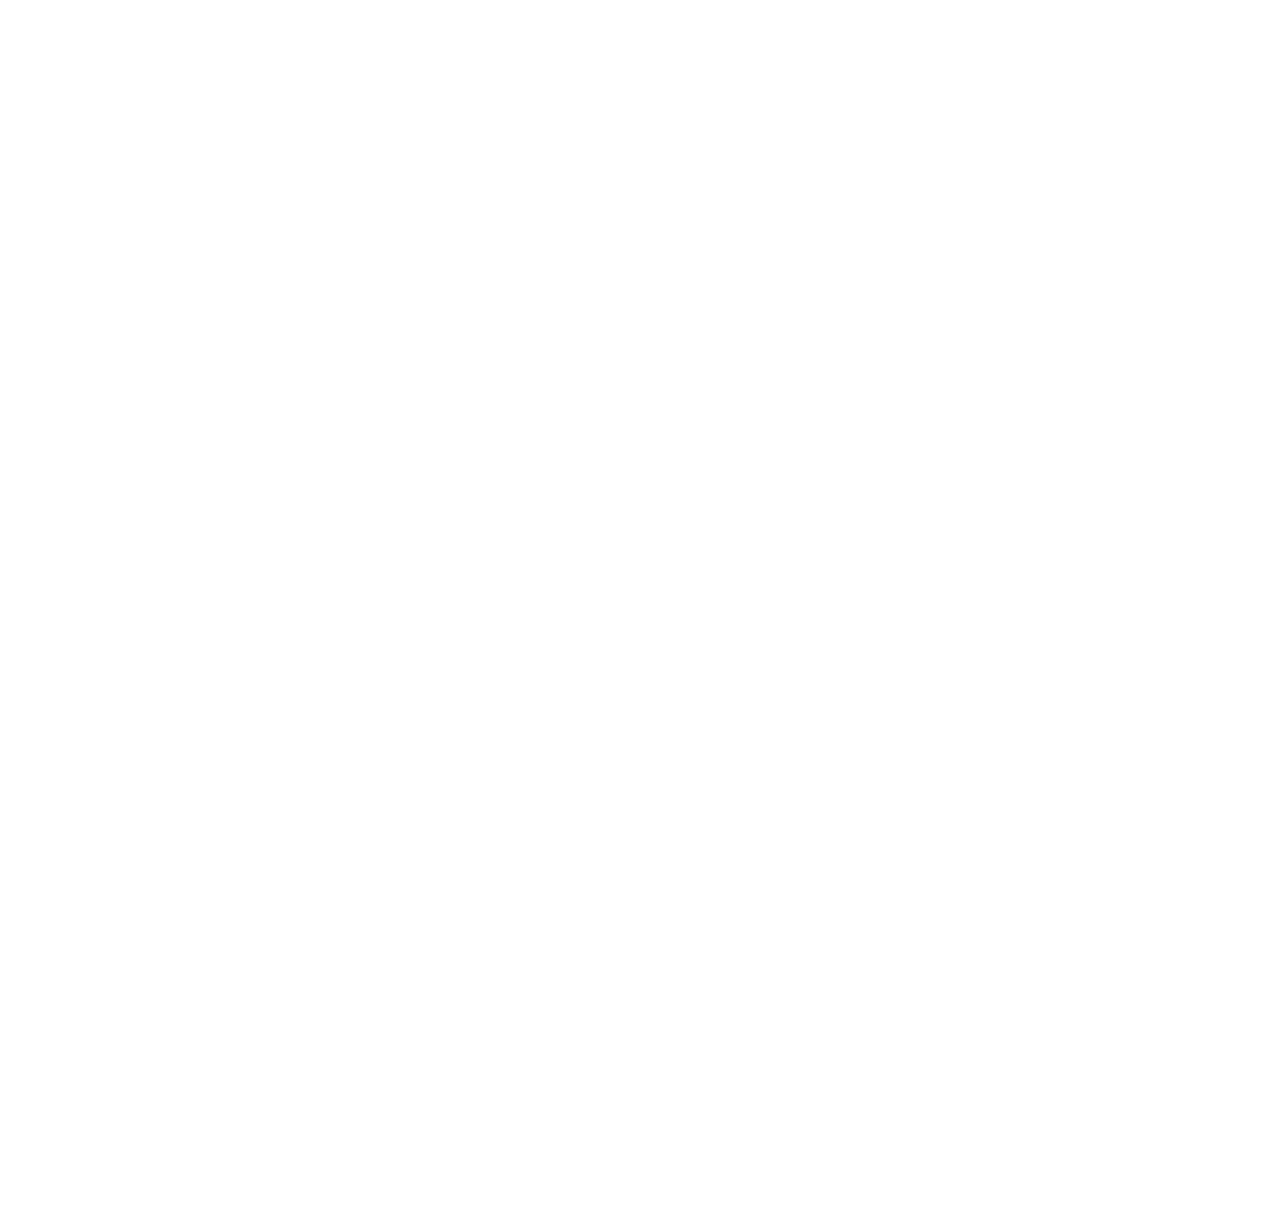
==== assessments.html @ 56f6b0c9 "add static assets, update .gitignore" ====
<!DOCTYPE html>
<html lang="en" class="no-js">
<!-- HEAD -->
<head>
<meta charset="utf-8"/>
<meta http-equiv="X-UA-Compatible" content="IE=edge">
<title>XTRAC | Career Center</title>
<meta name="keywords" content=" " />
<meta name="description" content=" ">
<meta name="author" content=" ">

<!-- Mobile Metas -->
<meta name="viewport" content="width=device-width, minimum-scale=1.0, maximum-scale=1.0, user-scalable=no">

<!-- BEGIN GLOBAL MANDATORY STYLES -->
<link href='https://fonts.googleapis.com/css?family=Roboto:100,400,700,500,300,300italic' rel='stylesheet' type='text/css'>
<link href='https://fonts.googleapis.com/css?family=Droid+Serif:400,400italic,700,700italic' rel='stylesheet' type='text/css'>
<link href="assets/plugins/bootstrap/css/bootstrap.min.css" rel="stylesheet" type="text/css"/>
<link href="assets/plugins/font-awesome/css/font-awesome.min.css" rel="stylesheet" type="text/css"/>
<link href="assets/plugins/et-line/et-line.css" rel="stylesheet" type="text/css"/>
<link href="assets/plugins/themify/themify.css" rel="stylesheet" type="text/css"/>
<!-- END GLOBAL MANDATORY STYLES -->

<!-- BEGIN THEME PLUGINS STYLE -->
<link href="assets/plugins/scrollbar/jquery.mCustomScrollbar.css" rel="stylesheet" type="text/css"/>
<link href="assets/plugins/magnific-popup/magnific-popup.css" rel="stylesheet" type="text/css"/>
<!-- END THEME PLUGINS STYLE -->

<!-- BEGIN THEME STYLES -->
<link href="assets/css/global.css" rel="stylesheet" type="text/css"/>
<!-- END THEME STYLES -->

<!-- THEME -->
<link href="assets/css/theme/dark.css" rel="stylesheet" type="text/css"/>
<link href="assets/css/theme/base.css" rel="stylesheet" type="text/css" id="style-color"/>
<!-- END THEME -->

<!-- BEGIN JQUERY -->
<script type="text/javascript" src="assets/plugins/jquery.min.js"></script>
<!-- END JQUERY -->

<!-- FAVICON -->
<link rel="shortcut icon" href="favicon.ico"/>
<!-- END FAVICON -->
</head>
<!-- END HEAD -->
<!-- BEGIN BODY -->
<body>

<!-- WRAPPER -->
<div class="wrapper animsition">
    <!--========== HEADER TRANSPARENT ==========-->
    <header class="header-transparent header-transparent-bb navbar-fixed-top header-sticky">
        <!-- Navbar -->
        <nav class="navbar mega-menu" role="navigation">
            <div class="container">
            
                <!-- Brand and toggle get grouped for better mobile display -->
                <div class="menu-container">
                    <button type="button" class="navbar-toggle" data-toggle="collapse" data-target=".nav-collapse">
                        <span class="sr-only">Toggle navigation</span>
                        <span class="toggle-icon"></span>
                    </button>

                    <!-- Navbar Actions -->
                    <div class="navbar-actions">
                    
                        <!-- Login Button -->
                        <ul class="nav navbar-nav">
	                        <!-- Login -->
	                        <li class="nav-item nav-item-bg form-modal-nav radius-50">
	                            <a class="nav-item-child form-modal-login radius-50" href="login.html">Login</a>
	                        </li>
	                        <!-- End Login -->
                        </ul>
                        <!-- End Login Button -->
                        
                        <!-- Search Fullscreen
                        <div class="navbar-actions-shrink search-fullscreen search-fullscreen-trigger-white">
                            <div class="search-fullscreen-trigger">
                                <i class="search-fullscreen-trigger-icon ti-search"></i>
                            </div>
                            <div class="search-fullscreen-overlay">
                                <div class="search-fullscreen-overlay-content">
                                    <div class="search-fullscreen-input-group">
                                        <input type="text" class="form-control search-fullscreen-input" placeholder="Search for ...">
                                        <button class="search-fullscreen-search" type="button"><i class="search-fullscreen-search-icon fa fa-search"></i></button>
                                    </div>
                                </div>
                            </div>
                            <div class="search-fullscreen-bg-overlay">
                                <div class="search-fullscreen-close">&times;</div>
                            </div>
                        </div>
                        End Search Fullscreen -->

                        <!-- Sidebar -->
                        <a class="navbar-actions-shrink sidebar-trigger sidebar-trigger-style-white" href="javascript:void(0);">
                            <span class="sidebar-trigger-icon"></span>
                        </a>
                        <!-- End Sidebar -->
                    </div>
                    <!-- End Navbar Actions -->

                    <!-- Logo -->
                    <div class="navbar-logo">
                        <a class="navbar-logo-wrap" href="index.html">
                            <img class="navbar-logo-img navbar-logo-img-white" src="assets/img/logo-default-white.png" alt="Ark">
                            <img class="navbar-logo-img navbar-logo-img-dark" src="assets/img/logo-default.png" alt="Ark">
                        </a>
                    </div>
                    <!-- End Logo -->
                </div>

                <!-- Collect the nav links, forms, and other content for toggling -->
                <div class="collapse navbar-collapse nav-collapse">
                    <div class="menu-container">
                        <ul class="nav navbar-nav">
                            <!-- Home -->
                            <li class="nav-item">
                                <a class="nav-item-child radius-3" href="index.html">
                                    Home
                                </a>
                            </li>
                            <!-- End Home -->

                            <!-- Assessments -->
                            <li class="nav-item dropdown mega-menu-fullwidth">
                                <a class="nav-item-child dropdown-toggle radius-3 active" href="assessments.html">
                                    Assessments
                                </a>
                                <ul class="dropdown-menu">
                                    <li class="mega-menu-content">
                                        <div class="row">
                                            <div class="col-md-3">
                                                <!-- About Pages -->
                                                <ul class="list-unstyled mega-menu-list">
                                                    <li><span class="mega-menu-title">Java Script</span></li>
                                                    <li class="mega-menu-item"><a class="mega-menu-child" href="#">Assessment # 1</a></li>
                                                    <li class="mega-menu-item"><a class="mega-menu-child" href="#">Assessment # 2</a></li>
                                                    <li class="mega-menu-item"><a class="mega-menu-child" href="#">Assessment # 3</a></li>
                                                </ul>
                                                <!-- End About Pages -->
                                            </div>
                                            <div class="col-md-3">
                                                <!-- Business Pages -->
                                                <ul class="list-unstyled mega-menu-list">
                                                    <li><span class="mega-menu-title">Angular</span></li>
                                                    <li class="mega-menu-item"><a class="mega-menu-child" href="#">Assessment # 1</a></li>
                                                    <li class="mega-menu-item"><a class="mega-menu-child" href="#">Assessment # 2</a></li>
                                                    <li class="mega-menu-item"><a class="mega-menu-child" href="#">Assessment # 3</a></li>
                                                </ul>
                                                <!-- End Business Pages -->
                                            </div>
                                            <div class="col-md-3">
                                                <!-- Utility Pages -->
                                                <ul class="list-unstyled mega-menu-list">
                                                    <li><span class="mega-menu-title">HTML5 / CSS3</span></li>
                                                    <li class="mega-menu-item"><a class="mega-menu-child" href="#">Assessment # 1</a></li>
                                                    <li class="mega-menu-item"><a class="mega-menu-child" href="#">Assessment # 2</a></li>
                                                    <li class="mega-menu-item"><a class="mega-menu-child" href="#">Assessment # 3</a></li>
                                                </ul>
                                                <!-- End Utility Pages -->
                                            </div>
                                            <div class="col-md-3">
                                                <!-- Login Pages -->
                                                <ul class="list-unstyled mega-menu-list">
                                                    <li><span class="mega-menu-title">Git HUB</span></li>
                                                    <li class="mega-menu-item"><a class="mega-menu-child" href="#">Assessment # 1</a></li>
                                                    <li class="mega-menu-item"><a class="mega-menu-child" href="#">Assessment # 2</a></li>
                                                    <li class="mega-menu-item"><a class="mega-menu-child" href="#">Assessment # 3</a></li>
                                                </ul>
                                                <!-- End Login Pages -->
                                            </div>
                                        </div>
                                    </li>
                                </ul>
                            </li>
                            <!-- End Assessments -->
                            
                            <li class="nav-item">
                                <a class="nav-item-child radius-3" href="profile.html">
                                    Build Your Profile
                                </a>
                            </li>
                        </ul>
                    </div>
                </div>
                <!-- End Navbar Collapse -->
            </div>
            <!--// End Container-->
        </nav>
        <!-- Navbar -->
    </header>
    <!--========== END HEADER TRANSPARENT ==========-->

    <!--========== SIDEBAR ==========-->
    <div class="sidebar-nav scrollbar">
        <a class="sidebar-trigger sidebar-nav-trigger" href="javascript:void(0);">
            <span class="sidebar-trigger-icon"></span>
        </a>
        <div class="sidebar-nav-content">
            <h3 class="sidebar-nav-title">Get In Touch</h3>
            <p class="sidebar-nav-about-text"><span class="fweight-400">Address:</span> 49 North 400 West, Salt Lake City, UT</p>
            <p class="sidebar-nav-about-text"><span class="fweight-400">Phone:</span> (801) 537-4775</p>
            <p class="sidebar-nav-about-text margin-b-40"><span class="fweight-400">Email:</span> <a class="sidebar-nav-about-link" href="mailto:nathan.muirbrook@fmr.com">nathan.muirbrook@fmr.com</a></p>
            <input type="text" class="form-control sidebar-nav-comment-input margin-b-10 radius-3" placeholder="Your Name">
            <input type="email" class="form-control sidebar-nav-comment-input margin-b-10 radius-3" placeholder="Your e-Mail">
            <textarea class="form-control sidebar-nav-comment-input margin-b-30 radius-3" rows="3" placeholder="Your message"></textarea>
            <button type="button" class="btn-white-brd btn-base-sm radius-3">Submit</button>
        </div>
    </div>
    <!--========== END SIDEBAR ==========-->

    <!--========== BREADCRUMBS V5 ==========-->
    <section class="breadcrumbs-v5 breadcrumbs-v5-bg-img-v3 bg-position-fixed">
        <div class="container">
            <span class="breadcrumbs-v5-title">XTRAC Assessments</span>
        </div>
    </section>
    <!--========== END BREADCRUMBS V5 ==========-->

    <!--========== PAGE CONTENT ==========-->
    <!-- Services v4 -->
    <div class="banner-img-v6">
        <div class="content-md container">
            <!-- Heading v1 -->
            <div class="heading-v1 heading-v1-white text-center margin-b-80">
                <h2 class="heading-v1-title">Available Assessments</h2>
                <p class="heading-v1-text">Please click on the Assessment you've been assigned to complete.</p>
            </div>
            <!-- End Heading v1 -->

            <div class="row space-row-5 margin-b-10">
                <div class="col-md-4 md-margin-b-10">
                    <!-- Services v4 -->
                    <div class="services-v4 services-v4-equal-height wow zoomIn" data-wow-duration=".2" data-wow-delay=".1s">
                        <div class="center-content-hor-wrap-sm services-v4-body">
                            <div class="center-content-hor-align-sm services-v4-media">
                                <img class="services-v4-icon" src="assets/img/icons/javascript2.png" alt="">
                            </div>
                            <div class="center-content-hor-align-sm services-v4-content">
                                <h3 class="services-v4-title">JavaScript</h3>
                                <p class="services-v4-text md-margin-b-20">Lorem ipsum dolor sit amet, consectetur adipisicing elit, sed.</p>
                                <span class="services-v4-learn">More about JavaScript</span>
                            </div>
                        </div>
                        <a class="services-v4-link" href="#"></a>
                    </div>
                    <!-- End Services v4 -->
                </div>
                <div class="col-md-4 md-margin-b-10">
                    <!-- Services v4 -->
                    <div class="services-v4 services-v4-equal-height wow zoomIn" data-wow-duration=".2" data-wow-delay=".1s">
                        <div class="center-content-hor-wrap-sm services-v4-body">
                            <div class="center-content-hor-align-sm services-v4-media">
                                <img class="services-v4-icon" src="assets/img/icons/angular2.png" alt="">
                            </div>
                            <div class="center-content-hor-align-sm services-v4-content">
                                <h3 class="services-v4-title">Angular</h3>
                                <p class="services-v4-text md-margin-b-20">Lorem ipsum dolor sit amet, consectetur adipisicing elit, sed.</p>
                                <span class="services-v4-learn">More about Angular</span>
                            </div>
                        </div>
                        <a class="services-v4-link" href="#"></a>
                    </div>
                    <!-- End Services v4 -->
                </div>
                <div class="col-md-4">
                    <!-- Services v4 -->
                    <div class="services-v4 services-v4-equal-height wow zoomIn" data-wow-duration=".2" data-wow-delay=".1s">
                        <div class="center-content-hor-wrap-sm services-v4-body">
                            <div class="center-content-hor-align-sm services-v4-media">
                                <img class="services-v4-icon" src="assets/img/icons/CSS32.png" alt="">
                            </div>
                            <div class="center-content-hor-align-sm services-v4-content">
                                <h3 class="services-v4-title">CSS3</h3>
                                <p class="services-v4-text md-margin-b-20">Lorem ipsum dolor sit amet, consectetur adipisicing elit, sed.</p>
                                <span class="services-v4-learn">More about CSS3</span>
                            </div>
                        </div>
                        <a class="services-v4-link" href="#"></a>
                    </div>
                    <!-- End Services v4 -->
                </div>
            </div>
            <!--// end row -->

            <div class="row space-row-5 margin-b-10">
                <div class="col-md-4 md-margin-b-10">
                    <!-- Services v4 -->
                    <div class="services-v4 services-v4-equal-height wow zoomIn" data-wow-duration=".2" data-wow-delay=".1s">
                        <div class="center-content-hor-wrap-sm services-v4-body">
                            <div class="center-content-hor-align-sm services-v4-media">
                                <img class="services-v4-icon" src="assets/img/icons/github2.png" alt="">
                            </div>
                            <div class="center-content-hor-align-sm services-v4-content">
                                <h3 class="services-v4-title">Git HUB</h3>
                                <p class="services-v4-text md-margin-b-20">Lorem ipsum dolor sit amet, consectetur adipisicing elit, sed.</p>
                                <span class="services-v4-learn">More about Git HUB</span>
                            </div>
                        </div>
                        <a class="services-v4-link" href="#"></a>
                    </div>
                    <!-- End Services v4 -->
                </div>
                <div class="col-md-4 md-margin-b-10">
                    <!-- Services v4 -->
                    <div class="services-v4 services-v4-equal-height wow zoomIn" data-wow-duration=".2" data-wow-delay=".1s">
                        <div class="center-content-hor-wrap-sm services-v4-body">
                            <div class="center-content-hor-align-sm services-v4-media">
                                <img class="services-v4-icon" src="assets/img/icons/api2.png" alt="">
                            </div>
                            <div class="center-content-hor-align-sm services-v4-content">
                                <h3 class="services-v4-title">API Development</h3>
                                <p class="services-v4-text md-margin-b-20">Lorem ipsum dolor sit amet, consectetur adipisicing elit, sed.</p>
                                <span class="services-v4-learn">More about API Development</span>
                            </div>
                        </div>
                        <a class="services-v4-link" href="#"></a>
                    </div>
                    <!-- End Services v4 -->
                </div>
                <div class="col-md-4">
                    <!-- Services v4 -->
                    <div class="services-v4 services-v4-equal-height wow zoomIn" data-wow-duration=".2" data-wow-delay=".1s">
                        <div class="center-content-hor-wrap-sm services-v4-body">
                            <div class="center-content-hor-align-sm services-v4-media">
                                <img class="services-v4-icon" src="assets/img/icons/services2.png" alt="">
                            </div>
                            <div class="center-content-hor-align-sm services-v4-content">
                                <h3 class="services-v4-title">Services</h3>
                                <p class="services-v4-text md-margin-b-20">Lorem ipsum dolor sit amet, consectetur adipisicing elit, sed.</p>
                                <span class="services-v4-learn">More about Services</span>
                            </div>
                        </div>
                        <a class="services-v4-link" href="#"></a>
                    </div>
                    <!-- End Services v4 -->
                </div>
            </div>
            <!--// end row -->
        </div>
    </div>
    <!-- End Services v4 -->
    <!--========== END PAGE CONTENT ==========-->
    
    <!--========== FOOTER ==========-->
    <footer id="footer" class="footer-v2 footer-reveal">
        <div class="content-md container text-right">
            <div class="row">
	            <div class="margin-b-50">
	                <!-- Menu List -->
	                <ul class="list-inline footer-v2-menu-list">
						<li class="footer-v2-menu-list-item"><a class="footer-v2-menu-list-link" href="index.html">Home</a></li>
	                    <li class="footer-v2-menu-list-item"><a class="footer-v2-menu-list-link" href="assessments.html">Assessments</a></li>
	                    <li class="footer-v2-menu-list-item"><a class="footer-v2-menu-list-link" href="profile.html">My Profile</a></li>
	                    <li class="footer-v2-menu-list-item"><a class="footer-v2-menu-list-link" href="#">Contact</a></li>
	                    <li class="footer-v2-menu-list-item"><a class="footer-v2-menu-list-link" href="login.html">Login</a></li>
	                </ul>
	                <!-- End Menu List -->
	            </div>
            </div>

            <!-- Copyright -->
            <div class="row">
	            <div class="footer-v2-copyright">
	                <p class="footer-v2-text">XTRAC Solutions. &#169; 2016 All Rights Reserved.</p>
	            </div>
            </div>
            <!-- End Copyright -->
        </div>
    </footer>
    <!--========== END FOOTER ==========-->
</div>
<!-- END WRAPPER -->

<!-- Sidebar Content Overlay -->
<div class="sidebar-content-overlay"></div>
<!-- End Sidebar Content Overlay -->

<!-- Back To Top -->
<a href="javascript:void(0);" class="js-back-to-top back-to-top-theme"></a>
<!-- End Back To Top -->

<!--========== JAVASCRIPTS(Load javascripts at bottom, this will reduce page load time) ==========-->
<!-- BEGIN CORE PLUGINS -->
<!--[if lt IE 9]>
<script src="assets/plugins/html5shiv.js"></script>
<script src="assets/plugins/respond.min.js"></script>
<![endif]-->
<script type="text/javascript" src="assets/plugins/jquery.migrate.min.js"></script>
<script type="text/javascript" src="assets/plugins/bootstrap/js/bootstrap.min.js"></script>
<!-- END CORE PLUGINS -->

<!-- BEGIN PAGE LEVEL PLUGINS -->
<script type="text/javascript" src="assets/plugins/jquery.back-to-top.js"></script>
<script type="text/javascript" src="assets/plugins/jquery.smooth-scroll.js"></script>
<script type="text/javascript" src="assets/plugins/magnific-popup/jquery.magnific-popup.min.js"></script>
<script type="text/javascript" src="assets/plugins/jquery.animsition.min.js"></script>
<script type="text/javascript" src="assets/plugins/scrollbar/jquery.mCustomScrollbar.concat.min.js"></script>
<!-- END PAGE LEVEL PLUGINS -->

<!-- BEGIN PAGE LEVEL SCRIPTS -->
<script type="text/javascript" src="assets/scripts/app.js"></script>
<script type="text/javascript" src="assets/scripts/components/header-sticky.js"></script>
<script type="text/javascript" src="assets/scripts/components/animsition.js"></script>
<script type="text/javascript" src="assets/scripts/components/scrollbar.js"></script>
<script type="text/javascript" src="assets/scripts/components/form-modal.js"></script>
<script type="text/javascript" src="assets/scripts/components/magnific-popup.js"></script>
<!-- END PAGE LEVEL SCRIPTS -->
<!--========== END JAVASCRIPTS ==========-->
</body>
<!-- END BODY -->

</html>
---- assets/plugins/et-line/et-line.css ----
@font-face {
	font-family: 'et-line';
	src:url('fonts/et-line.eot');
	src:url('fonts/et-line.eot?#iefix') format('embedded-opentype'),
		url('fonts/et-line.woff') format('woff'),
		url('fonts/et-line.ttf') format('truetype'),
		url('fonts/et-line.svg#et-line') format('svg');
	font-weight: normal;
	font-style: normal;
}

/* Use the following CSS code if you want to use data attributes for inserting your icons */
[data-icon]:before {
	font-family: 'et-line';
	content: attr(data-icon);
	speak: none;
	font-weight: normal;
	font-variant: normal;
	text-transform: none;
	line-height: 1;
	-webkit-font-smoothing: antialiased;
	-moz-osx-font-smoothing: grayscale;
	display:inline-block;
}

/* Use the following CSS code if you want to have a class per icon */
/*
Instead of a list of all class selectors,
you can use the generic selector below, but it's slower:
[class*="icon-"] {
*/
.icon-mobile, .icon-laptop, .icon-desktop, .icon-tablet, .icon-phone, .icon-document, .icon-documents, .icon-search, .icon-clipboard, .icon-newspaper, .icon-notebook, .icon-book-open, .icon-browser, .icon-calendar, .icon-presentation, .icon-picture, .icon-pictures, .icon-video, .icon-camera, .icon-printer, .icon-toolbox, .icon-briefcase, .icon-wallet, .icon-gift, .icon-bargraph, .icon-grid, .icon-expand, .icon-focus, .icon-edit, .icon-adjustments, .icon-ribbon, .icon-hourglass, .icon-lock, .icon-megaphone, .icon-shield, .icon-trophy, .icon-flag, .icon-map, .icon-puzzle, .icon-basket, .icon-envelope, .icon-streetsign, .icon-telescope, .icon-gears, .icon-key, .icon-paperclip, .icon-attachment, .icon-pricetags, .icon-lightbulb, .icon-layers, .icon-pencil, .icon-tools, .icon-tools-2, .icon-scissors, .icon-paintbrush, .icon-magnifying-glass, .icon-circle-compass, .icon-linegraph, .icon-mic, .icon-strategy, .icon-beaker, .icon-caution, .icon-recycle, .icon-anchor, .icon-profile-male, .icon-profile-female, .icon-bike, .icon-wine, .icon-hotairballoon, .icon-globe, .icon-genius, .icon-map-pin, .icon-dial, .icon-chat, .icon-heart, .icon-cloud, .icon-upload, .icon-download, .icon-target, .icon-hazardous, .icon-piechart, .icon-speedometer, .icon-global, .icon-compass, .icon-lifesaver, .icon-clock, .icon-aperture, .icon-quote, .icon-scope, .icon-alarmclock, .icon-refresh, .icon-happy, .icon-sad, .icon-facebook, .icon-twitter, .icon-googleplus, .icon-rss, .icon-tumblr, .icon-linkedin, .icon-dribbble {
	font-family: 'et-line';
	speak: none;
	font-style: normal;
	font-weight: normal;
	font-variant: normal;
	text-transform: none;
	line-height: 1;
	-webkit-font-smoothing: antialiased;
	-moz-osx-font-smoothing: grayscale;
	display:inline-block;
}
.icon-mobile:before {
	content: "\e000";
}
.icon-laptop:before {
	content: "\e001";
}
.icon-desktop:before {
	content: "\e002";
}
.icon-tablet:before {
	content: "\e003";
}
.icon-phone:before {
	content: "\e004";
}
.icon-document:before {
	content: "\e005";
}
.icon-documents:before {
	content: "\e006";
}
.icon-search:before {
	content: "\e007";
}
.icon-clipboard:before {
	content: "\e008";
}
.icon-newspaper:before {
	content: "\e009";
}
.icon-notebook:before {
	content: "\e00a";
}
.icon-book-open:before {
	content: "\e00b";
}
.icon-browser:before {
	content: "\e00c";
}
.icon-calendar:before {
	content: "\e00d";
}
.icon-presentation:before {
	content: "\e00e";
}
.icon-picture:before {
	content: "\e00f";
}
.icon-pictures:before {
	content: "\e010";
}
.icon-video:before {
	content: "\e011";
}
.icon-camera:before {
	content: "\e012";
}
.icon-printer:before {
	content: "\e013";
}
.icon-toolbox:before {
	content: "\e014";
}
.icon-briefcase:before {
	content: "\e015";
}
.icon-wallet:before {
	content: "\e016";
}
.icon-gift:before {
	content: "\e017";
}
.icon-bargraph:before {
	content: "\e018";
}
.icon-grid:before {
	content: "\e019";
}
.icon-expand:before {
	content: "\e01a";
}
.icon-focus:before {
	content: "\e01b";
}
.icon-edit:before {
	content: "\e01c";
}
.icon-adjustments:before {
	content: "\e01d";
}
.icon-ribbon:before {
	content: "\e01e";
}
.icon-hourglass:before {
	content: "\e01f";
}
.icon-lock:before {
	content: "\e020";
}
.icon-megaphone:before {
	content: "\e021";
}
.icon-shield:before {
	content: "\e022";
}
.icon-trophy:before {
	content: "\e023";
}
.icon-flag:before {
	content: "\e024";
}
.icon-map:before {
	content: "\e025";
}
.icon-puzzle:before {
	content: "\e026";
}
.icon-basket:before {
	content: "\e027";
}
.icon-envelope:before {
	content: "\e028";
}
.icon-streetsign:before {
	content: "\e029";
}
.icon-telescope:before {
	content: "\e02a";
}
.icon-gears:before {
	content: "\e02b";
}
.icon-key:before {
	content: "\e02c";
}
.icon-paperclip:before {
	content: "\e02d";
}
.icon-attachment:before {
	content: "\e02e";
}
.icon-pricetags:before {
	content: "\e02f";
}
.icon-lightbulb:before {
	content: "\e030";
}
.icon-layers:before {
	content: "\e031";
}
.icon-pencil:before {
	content: "\e032";
}
.icon-tools:before {
	content: "\e033";
}
.icon-tools-2:before {
	content: "\e034";
}
.icon-scissors:before {
	content: "\e035";
}
.icon-paintbrush:before {
	content: "\e036";
}
.icon-magnifying-glass:before {
	content: "\e037";
}
.icon-circle-compass:before {
	content: "\e038";
}
.icon-linegraph:before {
	content: "\e039";
}
.icon-mic:before {
	content: "\e03a";
}
.icon-strategy:before {
	content: "\e03b";
}
.icon-beaker:before {
	content: "\e03c";
}
.icon-caution:before {
	content: "\e03d";
}
.icon-recycle:before {
	content: "\e03e";
}
.icon-anchor:before {
	content: "\e03f";
}
.icon-profile-male:before {
	content: "\e040";
}
.icon-profile-female:before {
	content: "\e041";
}
.icon-bike:before {
	content: "\e042";
}
.icon-wine:before {
	content: "\e043";
}
.icon-hotairballoon:before {
	content: "\e044";
}
.icon-globe:before {
	content: "\e045";
}
.icon-genius:before {
	content: "\e046";
}
.icon-map-pin:before {
	content: "\e047";
}
.icon-dial:before {
	content: "\e048";
}
.icon-chat:before {
	content: "\e049";
}
.icon-heart:before {
	content: "\e04a";
}
.icon-cloud:before {
	content: "\e04b";
}
.icon-upload:before {
	content: "\e04c";
}
.icon-download:before {
	content: "\e04d";
}
.icon-target:before {
	content: "\e04e";
}
.icon-hazardous:before {
	content: "\e04f";
}
.icon-piechart:before {
	content: "\e050";
}
.icon-speedometer:before {
	content: "\e051";
}
.icon-global:before {
	content: "\e052";
}
.icon-compass:before {
	content: "\e053";
}
.icon-lifesaver:before {
	content: "\e054";
}
.icon-clock:before {
	content: "\e055";
}
.icon-aperture:before {
	content: "\e056";
}
.icon-quote:before {
	content: "\e057";
}
.icon-scope:before {
	content: "\e058";
}
.icon-alarmclock:before {
	content: "\e059";
}
.icon-refresh:before {
	content: "\e05a";
}
.icon-happy:before {
	content: "\e05b";
}
.icon-sad:before {
	content: "\e05c";
}
.icon-facebook:before {
	content: "\e05d";
}
.icon-twitter:before {
	content: "\e05e";
}
.icon-googleplus:before {
	content: "\e05f";
}
.icon-rss:before {
	content: "\e060";
}
.icon-tumblr:before {
	content: "\e061";
}
.icon-linkedin:before {
	content: "\e062";
}
.icon-dribbble:before {
	content: "\e063";
}
---- assets/plugins/themify/themify.css ----
@font-face {
	font-family: 'themify';
	src:url('fonts/themify.eot?-fvbane');
	src:url('fonts/themify.eot?#iefix-fvbane') format('embedded-opentype'),
		url('fonts/themify.woff?-fvbane') format('woff'),
		url('fonts/themify.ttf?-fvbane') format('truetype'),
		url('fonts/themify.svg?-fvbane#themify') format('svg');
	font-weight: normal;
	font-style: normal;
}

[class^="ti-"], [class*=" ti-"] {
	font-family: 'themify';
	speak: none;
	font-style: normal;
	font-weight: normal;
	font-variant: normal;
	text-transform: none;
	line-height: 1;

	/* Better Font Rendering =========== */
	-webkit-font-smoothing: antialiased;
	-moz-osx-font-smoothing: grayscale;
}

.ti-wand:before {
	content: "\e600";
}
.ti-volume:before {
	content: "\e601";
}
.ti-user:before {
	content: "\e602";
}
.ti-unlock:before {
	content: "\e603";
}
.ti-unlink:before {
	content: "\e604";
}
.ti-trash:before {
	content: "\e605";
}
.ti-thought:before {
	content: "\e606";
}
.ti-target:before {
	content: "\e607";
}
.ti-tag:before {
	content: "\e608";
}
.ti-tablet:before {
	content: "\e609";
}
.ti-star:before {
	content: "\e60a";
}
.ti-spray:before {
	content: "\e60b";
}
.ti-signal:before {
	content: "\e60c";
}
.ti-shopping-cart:before {
	content: "\e60d";
}
.ti-shopping-cart-full:before {
	content: "\e60e";
}
.ti-settings:before {
	content: "\e60f";
}
.ti-search:before {
	content: "\e610";
}
.ti-zoom-in:before {
	content: "\e611";
}
.ti-zoom-out:before {
	content: "\e612";
}
.ti-cut:before {
	content: "\e613";
}
.ti-ruler:before {
	content: "\e614";
}
.ti-ruler-pencil:before {
	content: "\e615";
}
.ti-ruler-alt:before {
	content: "\e616";
}
.ti-bookmark:before {
	content: "\e617";
}
.ti-bookmark-alt:before {
	content: "\e618";
}
.ti-reload:before {
	content: "\e619";
}
.ti-plus:before {
	content: "\e61a";
}
.ti-pin:before {
	content: "\e61b";
}
.ti-pencil:before {
	content: "\e61c";
}
.ti-pencil-alt:before {
	content: "\e61d";
}
.ti-paint-roller:before {
	content: "\e61e";
}
.ti-paint-bucket:before {
	content: "\e61f";
}
.ti-na:before {
	content: "\e620";
}
.ti-mobile:before {
	content: "\e621";
}
.ti-minus:before {
	content: "\e622";
}
.ti-medall:before {
	content: "\e623";
}
.ti-medall-alt:before {
	content: "\e624";
}
.ti-marker:before {
	content: "\e625";
}
.ti-marker-alt:before {
	content: "\e626";
}
.ti-arrow-up:before {
	content: "\e627";
}
.ti-arrow-right:before {
	content: "\e628";
}
.ti-arrow-left:before {
	content: "\e629";
}
.ti-arrow-down:before {
	content: "\e62a";
}
.ti-lock:before {
	content: "\e62b";
}
.ti-location-arrow:before {
	content: "\e62c";
}
.ti-link:before {
	content: "\e62d";
}
.ti-layout:before {
	content: "\e62e";
}
.ti-layers:before {
	content: "\e62f";
}
.ti-layers-alt:before {
	content: "\e630";
}
.ti-key:before {
	content: "\e631";
}
.ti-import:before {
	content: "\e632";
}
.ti-image:before {
	content: "\e633";
}
.ti-heart:before {
	content: "\e634";
}
.ti-heart-broken:before {
	content: "\e635";
}
.ti-hand-stop:before {
	content: "\e636";
}
.ti-hand-open:before {
	content: "\e637";
}
.ti-hand-drag:before {
	content: "\e638";
}
.ti-folder:before {
	content: "\e639";
}
.ti-flag:before {
	content: "\e63a";
}
.ti-flag-alt:before {
	content: "\e63b";
}
.ti-flag-alt-2:before {
	content: "\e63c";
}
.ti-eye:before {
	content: "\e63d";
}
.ti-export:before {
	content: "\e63e";
}
.ti-exchange-vertical:before {
	content: "\e63f";
}
.ti-desktop:before {
	content: "\e640";
}
.ti-cup:before {
	content: "\e641";
}
.ti-crown:before {
	content: "\e642";
}
.ti-comments:before {
	content: "\e643";
}
.ti-comment:before {
	content: "\e644";
}
.ti-comment-alt:before {
	content: "\e645";
}
.ti-close:before {
	content: "\e646";
}
.ti-clip:before {
	content: "\e647";
}
.ti-angle-up:before {
	content: "\e648";
}
.ti-angle-right:before {
	content: "\e649";
}
.ti-angle-left:before {
	content: "\e64a";
}
.ti-angle-down:before {
	content: "\e64b";
}
.ti-check:before {
	content: "\e64c";
}
.ti-check-box:before {
	content: "\e64d";
}
.ti-camera:before {
	content: "\e64e";
}
.ti-announcement:before {
	content: "\e64f";
}
.ti-brush:before {
	content: "\e650";
}
.ti-briefcase:before {
	content: "\e651";
}
.ti-bolt:before {
	content: "\e652";
}
.ti-bolt-alt:before {
	content: "\e653";
}
.ti-blackboard:before {
	content: "\e654";
}
.ti-bag:before {
	content: "\e655";
}
.ti-move:before {
	content: "\e656";
}
.ti-arrows-vertical:before {
	content: "\e657";
}
.ti-arrows-horizontal:before {
	content: "\e658";
}
.ti-fullscreen:before {
	content: "\e659";
}
.ti-arrow-top-right:before {
	content: "\e65a";
}
.ti-arrow-top-left:before {
	content: "\e65b";
}
.ti-arrow-circle-up:before {
	content: "\e65c";
}
.ti-arrow-circle-right:before {
	content: "\e65d";
}
.ti-arrow-circle-left:before {
	content: "\e65e";
}
.ti-arrow-circle-down:before {
	content: "\e65f";
}
.ti-angle-double-up:before {
	content: "\e660";
}
.ti-angle-double-right:before {
	content: "\e661";
}
.ti-angle-double-left:before {
	content: "\e662";
}
.ti-angle-double-down:before {
	content: "\e663";
}
.ti-zip:before {
	content: "\e664";
}
.ti-world:before {
	content: "\e665";
}
.ti-wheelchair:before {
	content: "\e666";
}
.ti-view-list:before {
	content: "\e667";
}
.ti-view-list-alt:before {
	content: "\e668";
}
.ti-view-grid:before {
	content: "\e669";
}
.ti-uppercase:before {
	content: "\e66a";
}
.ti-upload:before {
	content: "\e66b";
}
.ti-underline:before {
	content: "\e66c";
}
.ti-truck:before {
	content: "\e66d";
}
.ti-timer:before {
	content: "\e66e";
}
.ti-ticket:before {
	content: "\e66f";
}
.ti-thumb-up:before {
	content: "\e670";
}
.ti-thumb-down:before {
	content: "\e671";
}
.ti-text:before {
	content: "\e672";
}
.ti-stats-up:before {
	content: "\e673";
}
.ti-stats-down:before {
	content: "\e674";
}
.ti-split-v:before {
	content: "\e675";
}
.ti-split-h:before {
	content: "\e676";
}
.ti-smallcap:before {
	content: "\e677";
}
.ti-shine:before {
	content: "\e678";
}
.ti-shift-right:before {
	content: "\e679";
}
.ti-shift-left:before {
	content: "\e67a";
}
.ti-shield:before {
	content: "\e67b";
}
.ti-notepad:before {
	content: "\e67c";
}
.ti-server:before {
	content: "\e67d";
}
.ti-quote-right:before {
	content: "\e67e";
}
.ti-quote-left:before {
	content: "\e67f";
}
.ti-pulse:before {
	content: "\e680";
}
.ti-printer:before {
	content: "\e681";
}
.ti-power-off:before {
	content: "\e682";
}
.ti-plug:before {
	content: "\e683";
}
.ti-pie-chart:before {
	content: "\e684";
}
.ti-paragraph:before {
	content: "\e685";
}
.ti-panel:before {
	content: "\e686";
}
.ti-package:before {
	content: "\e687";
}
.ti-music:before {
	content: "\e688";
}
.ti-music-alt:before {
	content: "\e689";
}
.ti-mouse:before {
	content: "\e68a";
}
.ti-mouse-alt:before {
	content: "\e68b";
}
.ti-money:before {
	content: "\e68c";
}
.ti-microphone:before {
	content: "\e68d";
}
.ti-menu:before {
	content: "\e68e";
}
.ti-menu-alt:before {
	content: "\e68f";
}
.ti-map:before {
	content: "\e690";
}
.ti-map-alt:before {
	content: "\e691";
}
.ti-loop:before {
	content: "\e692";
}
.ti-location-pin:before {
	content: "\e693";
}
.ti-list:before {
	content: "\e694";
}
.ti-light-bulb:before {
	content: "\e695";
}
.ti-Italic:before {
	content: "\e696";
}
.ti-info:before {
	content: "\e697";
}
.ti-infinite:before {
	content: "\e698";
}
.ti-id-badge:before {
	content: "\e699";
}
.ti-hummer:before {
	content: "\e69a";
}
.ti-home:before {
	content: "\e69b";
}
.ti-help:before {
	content: "\e69c";
}
.ti-headphone:before {
	content: "\e69d";
}
.ti-harddrives:before {
	content: "\e69e";
}
.ti-harddrive:before {
	content: "\e69f";
}
.ti-gift:before {
	content: "\e6a0";
}
.ti-game:before {
	content: "\e6a1";
}
.ti-filter:before {
	content: "\e6a2";
}
.ti-files:before {
	content: "\e6a3";
}
.ti-file:before {
	content: "\e6a4";
}
.ti-eraser:before {
	content: "\e6a5";
}
.ti-envelope:before {
	content: "\e6a6";
}
.ti-download:before {
	content: "\e6a7";
}
.ti-direction:before {
	content: "\e6a8";
}
.ti-direction-alt:before {
	content: "\e6a9";
}
.ti-dashboard:before {
	content: "\e6aa";
}
.ti-control-stop:before {
	content: "\e6ab";
}
.ti-control-shuffle:before {
	content: "\e6ac";
}
.ti-control-play:before {
	content: "\e6ad";
}
.ti-control-pause:before {
	content: "\e6ae";
}
.ti-control-forward:before {
	content: "\e6af";
}
.ti-control-backward:before {
	content: "\e6b0";
}
.ti-cloud:before {
	content: "\e6b1";
}
.ti-cloud-up:before {
	content: "\e6b2";
}
.ti-cloud-down:before {
	content: "\e6b3";
}
.ti-clipboard:before {
	content: "\e6b4";
}
.ti-car:before {
	content: "\e6b5";
}
.ti-calendar:before {
	content: "\e6b6";
}
.ti-book:before {
	content: "\e6b7";
}
.ti-bell:before {
	content: "\e6b8";
}
.ti-basketball:before {
	content: "\e6b9";
}
.ti-bar-chart:before {
	content: "\e6ba";
}
.ti-bar-chart-alt:before {
	content: "\e6bb";
}
.ti-back-right:before {
	content: "\e6bc";
}
.ti-back-left:before {
	content: "\e6bd";
}
.ti-arrows-corner:before {
	content: "\e6be";
}
.ti-archive:before {
	content: "\e6bf";
}
.ti-anchor:before {
	content: "\e6c0";
}
.ti-align-right:before {
	content: "\e6c1";
}
.ti-align-left:before {
	content: "\e6c2";
}
.ti-align-justify:before {
	content: "\e6c3";
}
.ti-align-center:before {
	content: "\e6c4";
}
.ti-alert:before {
	content: "\e6c5";
}
.ti-alarm-clock:before {
	content: "\e6c6";
}
.ti-agenda:before {
	content: "\e6c7";
}
.ti-write:before {
	content: "\e6c8";
}
.ti-window:before {
	content: "\e6c9";
}
.ti-widgetized:before {
	content: "\e6ca";
}
.ti-widget:before {
	content: "\e6cb";
}
.ti-widget-alt:before {
	content: "\e6cc";
}
.ti-wallet:before {
	content: "\e6cd";
}
.ti-video-clapper:before {
	content: "\e6ce";
}
.ti-video-camera:before {
	content: "\e6cf";
}
.ti-vector:before {
	content: "\e6d0";
}
.ti-themify-logo:before {
	content: "\e6d1";
}
.ti-themify-favicon:before {
	content: "\e6d2";
}
.ti-themify-favicon-alt:before {
	content: "\e6d3";
}
.ti-support:before {
	content: "\e6d4";
}
.ti-stamp:before {
	content: "\e6d5";
}
.ti-split-v-alt:before {
	content: "\e6d6";
}
.ti-slice:before {
	content: "\e6d7";
}
.ti-shortcode:before {
	content: "\e6d8";
}
.ti-shift-right-alt:before {
	content: "\e6d9";
}
.ti-shift-left-alt:before {
	content: "\e6da";
}
.ti-ruler-alt-2:before {
	content: "\e6db";
}
.ti-receipt:before {
	content: "\e6dc";
}
.ti-pin2:before {
	content: "\e6dd";
}
.ti-pin-alt:before {
	content: "\e6de";
}
.ti-pencil-alt2:before {
	content: "\e6df";
}
.ti-palette:before {
	content: "\e6e0";
}
.ti-more:before {
	content: "\e6e1";
}
.ti-more-alt:before {
	content: "\e6e2";
}
.ti-microphone-alt:before {
	content: "\e6e3";
}
.ti-magnet:before {
	content: "\e6e4";
}
.ti-line-double:before {
	content: "\e6e5";
}
.ti-line-dotted:before {
	content: "\e6e6";
}
.ti-line-dashed:before {
	content: "\e6e7";
}
.ti-layout-width-full:before {
	content: "\e6e8";
}
.ti-layout-width-default:before {
	content: "\e6e9";
}
.ti-layout-width-default-alt:before {
	content: "\e6ea";
}
.ti-layout-tab:before {
	content: "\e6eb";
}
.ti-layout-tab-window:before {
	content: "\e6ec";
}
.ti-layout-tab-v:before {
	content: "\e6ed";
}
.ti-layout-tab-min:before {
	content: "\e6ee";
}
.ti-layout-slider:before {
	content: "\e6ef";
}
.ti-layout-slider-alt:before {
	content: "\e6f0";
}
.ti-layout-sidebar-right:before {
	content: "\e6f1";
}
.ti-layout-sidebar-none:before {
	content: "\e6f2";
}
.ti-layout-sidebar-left:before {
	content: "\e6f3";
}
.ti-layout-placeholder:before {
	content: "\e6f4";
}
.ti-layout-menu:before {
	content: "\e6f5";
}
.ti-layout-menu-v:before {
	content: "\e6f6";
}
.ti-layout-menu-separated:before {
	content: "\e6f7";
}
.ti-layout-menu-full:before {
	content: "\e6f8";
}
.ti-layout-media-right-alt:before {
	content: "\e6f9";
}
.ti-layout-media-right:before {
	content: "\e6fa";
}
.ti-layout-media-overlay:before {
	content: "\e6fb";
}
.ti-layout-media-overlay-alt:before {
	content: "\e6fc";
}
.ti-layout-media-overlay-alt-2:before {
	content: "\e6fd";
}
.ti-layout-media-left-alt:before {
	content: "\e6fe";
}
.ti-layout-media-left:before {
	content: "\e6ff";
}
.ti-layout-media-center-alt:before {
	content: "\e700";
}
.ti-layout-media-center:before {
	content: "\e701";
}
.ti-layout-list-thumb:before {
	content: "\e702";
}
.ti-layout-list-thumb-alt:before {
	content: "\e703";
}
.ti-layout-list-post:before {
	content: "\e704";
}
.ti-layout-list-large-image:before {
	content: "\e705";
}
.ti-layout-line-solid:before {
	content: "\e706";
}
.ti-layout-grid4:before {
	content: "\e707";
}
.ti-layout-grid3:before {
	content: "\e708";
}
.ti-layout-grid2:before {
	content: "\e709";
}
.ti-layout-grid2-thumb:before {
	content: "\e70a";
}
.ti-layout-cta-right:before {
	content: "\e70b";
}
.ti-layout-cta-left:before {
	content: "\e70c";
}
.ti-layout-cta-center:before {
	content: "\e70d";
}
.ti-layout-cta-btn-right:before {
	content: "\e70e";
}
.ti-layout-cta-btn-left:before {
	content: "\e70f";
}
.ti-layout-column4:before {
	content: "\e710";
}
.ti-layout-column3:before {
	content: "\e711";
}
.ti-layout-column2:before {
	content: "\e712";
}
.ti-layout-accordion-separated:before {
	content: "\e713";
}
.ti-layout-accordion-merged:before {
	content: "\e714";
}
.ti-layout-accordion-list:before {
	content: "\e715";
}
.ti-ink-pen:before {
	content: "\e716";
}
.ti-info-alt:before {
	content: "\e717";
}
.ti-help-alt:before {
	content: "\e718";
}
.ti-headphone-alt:before {
	content: "\e719";
}
.ti-hand-point-up:before {
	content: "\e71a";
}
.ti-hand-point-right:before {
	content: "\e71b";
}
.ti-hand-point-left:before {
	content: "\e71c";
}
.ti-hand-point-down:before {
	content: "\e71d";
}
.ti-gallery:before {
	content: "\e71e";
}
.ti-face-smile:before {
	content: "\e71f";
}
.ti-face-sad:before {
	content: "\e720";
}
.ti-credit-card:before {
	content: "\e721";
}
.ti-control-skip-forward:before {
	content: "\e722";
}
.ti-control-skip-backward:before {
	content: "\e723";
}
.ti-control-record:before {
	content: "\e724";
}
.ti-control-eject:before {
	content: "\e725";
}
.ti-comments-smiley:before {
	content: "\e726";
}
.ti-brush-alt:before {
	content: "\e727";
}
.ti-youtube:before {
	content: "\e728";
}
.ti-vimeo:before {
	content: "\e729";
}
.ti-twitter:before {
	content: "\e72a";
}
.ti-time:before {
	content: "\e72b";
}
.ti-tumblr:before {
	content: "\e72c";
}
.ti-skype:before {
	content: "\e72d";
}
.ti-share:before {
	content: "\e72e";
}
.ti-share-alt:before {
	content: "\e72f";
}
.ti-rocket:before {
	content: "\e730";
}
.ti-pinterest:before {
	content: "\e731";
}
.ti-new-window:before {
	content: "\e732";
}
.ti-microsoft:before {
	content: "\e733";
}
.ti-list-ol:before {
	content: "\e734";
}
.ti-linkedin:before {
	content: "\e735";
}
.ti-layout-sidebar-2:before {
	content: "\e736";
}
.ti-layout-grid4-alt:before {
	content: "\e737";
}
.ti-layout-grid3-alt:before {
	content: "\e738";
}
.ti-layout-grid2-alt:before {
	content: "\e739";
}
.ti-layout-column4-alt:before {
	content: "\e73a";
}
.ti-layout-column3-alt:before {
	content: "\e73b";
}
.ti-layout-column2-alt:before {
	content: "\e73c";
}
.ti-instagram:before {
	content: "\e73d";
}
.ti-google:before {
	content: "\e73e";
}
.ti-github:before {
	content: "\e73f";
}
.ti-flickr:before {
	content: "\e740";
}
.ti-facebook:before {
	content: "\e741";
}
.ti-dropbox:before {
	content: "\e742";
}
.ti-dribbble:before {
	content: "\e743";
}
.ti-apple:before {
	content: "\e744";
}
.ti-android:before {
	content: "\e745";
}
.ti-save:before {
	content: "\e746";
}
.ti-save-alt:before {
	content: "\e747";
}
.ti-yahoo:before {
	content: "\e748";
}
.ti-wordpress:before {
	content: "\e749";
}
.ti-vimeo-alt:before {
	content: "\e74a";
}
.ti-twitter-alt:before {
	content: "\e74b";
}
.ti-tumblr-alt:before {
	content: "\e74c";
}
.ti-trello:before {
	content: "\e74d";
}
.ti-stack-overflow:before {
	content: "\e74e";
}
.ti-soundcloud:before {
	content: "\e74f";
}
.ti-sharethis:before {
	content: "\e750";
}
.ti-sharethis-alt:before {
	content: "\e751";
}
.ti-reddit:before {
	content: "\e752";
}
.ti-pinterest-alt:before {
	content: "\e753";
}
.ti-microsoft-alt:before {
	content: "\e754";
}
.ti-linux:before {
	content: "\e755";
}
.ti-jsfiddle:before {
	content: "\e756";
}
.ti-joomla:before {
	content: "\e757";
}
.ti-html5:before {
	content: "\e758";
}
.ti-flickr-alt:before {
	content: "\e759";
}
.ti-email:before {
	content: "\e75a";
}
.ti-drupal:before {
	content: "\e75b";
}
.ti-dropbox-alt:before {
	content: "\e75c";
}
.ti-css3:before {
	content: "\e75d";
}
.ti-rss:before {
	content: "\e75e";
}
.ti-rss-alt:before {
	content: "\e75f";
}
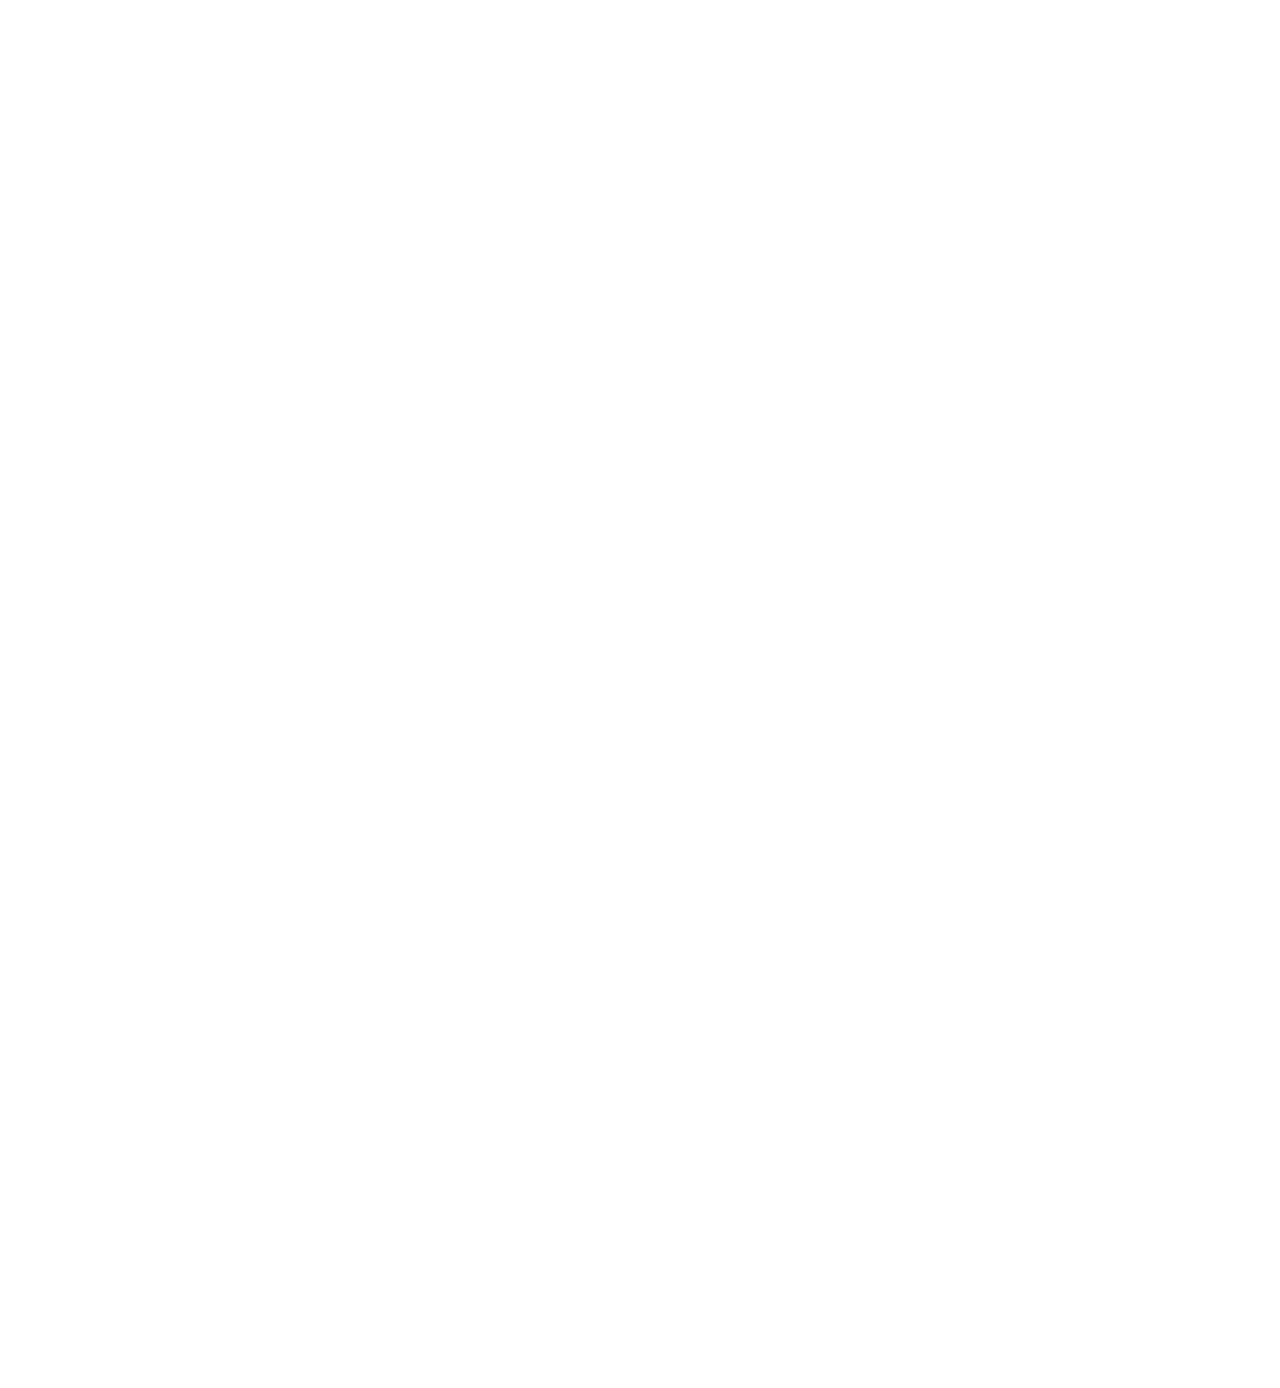
==== commit 2d29cddd: "remove dropdown menu for assessments, add more coming soon assessments, change building to image wit" ====
--- a/assessments.html
+++ b/assessments.html
@@ -129,52 +129,6 @@
                                 <a class="nav-item-child dropdown-toggle radius-3 active" href="assessments.html">
                                     Assessments
                                 </a>
-                                <ul class="dropdown-menu">
-                                    <li class="mega-menu-content">
-                                        <div class="row">
-                                            <div class="col-md-3">
-                                                <!-- About Pages -->
-                                                <ul class="list-unstyled mega-menu-list">
-                                                    <li><span class="mega-menu-title">Java Script</span></li>
-                                                    <li class="mega-menu-item"><a class="mega-menu-child" href="#">Assessment # 1</a></li>
-                                                    <li class="mega-menu-item"><a class="mega-menu-child" href="#">Assessment # 2</a></li>
-                                                    <li class="mega-menu-item"><a class="mega-menu-child" href="#">Assessment # 3</a></li>
-                                                </ul>
-                                                <!-- End About Pages -->
-                                            </div>
-                                            <div class="col-md-3">
-                                                <!-- Business Pages -->
-                                                <ul class="list-unstyled mega-menu-list">
-                                                    <li><span class="mega-menu-title">Angular</span></li>
-                                                    <li class="mega-menu-item"><a class="mega-menu-child" href="#">Assessment # 1</a></li>
-                                                    <li class="mega-menu-item"><a class="mega-menu-child" href="#">Assessment # 2</a></li>
-                                                    <li class="mega-menu-item"><a class="mega-menu-child" href="#">Assessment # 3</a></li>
-                                                </ul>
-                                                <!-- End Business Pages -->
-                                            </div>
-                                            <div class="col-md-3">
-                                                <!-- Utility Pages -->
-                                                <ul class="list-unstyled mega-menu-list">
-                                                    <li><span class="mega-menu-title">HTML5 / CSS3</span></li>
-                                                    <li class="mega-menu-item"><a class="mega-menu-child" href="#">Assessment # 1</a></li>
-                                                    <li class="mega-menu-item"><a class="mega-menu-child" href="#">Assessment # 2</a></li>
-                                                    <li class="mega-menu-item"><a class="mega-menu-child" href="#">Assessment # 3</a></li>
-                                                </ul>
-                                                <!-- End Utility Pages -->
-                                            </div>
-                                            <div class="col-md-3">
-                                                <!-- Login Pages -->
-                                                <ul class="list-unstyled mega-menu-list">
-                                                    <li><span class="mega-menu-title">Git HUB</span></li>
-                                                    <li class="mega-menu-item"><a class="mega-menu-child" href="#">Assessment # 1</a></li>
-                                                    <li class="mega-menu-item"><a class="mega-menu-child" href="#">Assessment # 2</a></li>
-                                                    <li class="mega-menu-item"><a class="mega-menu-child" href="#">Assessment # 3</a></li>
-                                                </ul>
-                                                <!-- End Login Pages -->
-                                            </div>
-                                        </div>
-                                    </li>
-                                </ul>
                             </li>
                             <!-- End Assessments -->
                             
@@ -331,7 +285,61 @@
                             <div class="center-content-hor-align-sm services-v4-content">
                                 <h3 class="services-v4-title">Services</h3>
                                 <p class="services-v4-text md-margin-b-20">Lorem ipsum dolor sit amet, consectetur adipisicing elit, sed.</p>
-                                <span class="services-v4-learn">More about Services</span>
+                                <span class="services-v4-learn">Coming Soon</span>
+                            </div>
+                        </div>
+                        <a class="services-v4-link" href="#"></a>
+                    </div>
+                    <!-- End Services v4 -->
+                </div>
+            </div>
+            <!--// end row -->
+            <div class="row space-row-5 margin-b-10">
+                <div class="col-md-4 md-margin-b-10">
+                    <!-- Services v4 -->
+                    <div class="services-v4 services-v4-equal-height wow zoomIn" data-wow-duration=".2" data-wow-delay=".1s">
+                        <div class="center-content-hor-wrap-sm services-v4-body">
+                            <div class="center-content-hor-align-sm services-v4-media">
+                                <img class="services-v4-icon" src="assets/img/icons/comsoon.png" alt="">
+                            </div>
+                            <div class="center-content-hor-align-sm services-v4-content">
+                                <h3 class="services-v4-title">Coming Soon</h3>
+                                <p class="services-v4-text md-margin-b-20">Lorem ipsum dolor sit amet, consectetur adipisicing elit, sed.</p>
+                                <span class="services-v4-learn">Coming Soon</span>
+                            </div>
+                        </div>
+                        <a class="services-v4-link" href="#"></a>
+                    </div>
+                    <!-- End Services v4 -->
+                </div>
+                <div class="col-md-4 md-margin-b-10">
+                    <!-- Services v4 -->
+                    <div class="services-v4 services-v4-equal-height wow zoomIn" data-wow-duration=".2" data-wow-delay=".1s">
+                        <div class="center-content-hor-wrap-sm services-v4-body">
+                            <div class="center-content-hor-align-sm services-v4-media">
+                                <img class="services-v4-icon" src="assets/img/icons/comsoon.png" alt="">
+                            </div>
+                            <div class="center-content-hor-align-sm services-v4-content">
+                                <h3 class="services-v4-title">Coming Soon</h3>
+                                <p class="services-v4-text md-margin-b-20">Lorem ipsum dolor sit amet, consectetur adipisicing elit, sed.</p>
+                                <span class="services-v4-learn">Coming Soon</span>
+                            </div>
+                        </div>
+                        <a class="services-v4-link" href="#"></a>
+                    </div>
+                    <!-- End Services v4 -->
+                </div>
+                <div class="col-md-4">
+                    <!-- Services v4 -->
+                    <div class="services-v4 services-v4-equal-height wow zoomIn" data-wow-duration=".2" data-wow-delay=".1s">
+                        <div class="center-content-hor-wrap-sm services-v4-body">
+                            <div class="center-content-hor-align-sm services-v4-media">
+                                <img class="services-v4-icon" src="assets/img/icons/comsoon.png" alt="">
+                            </div>
+                            <div class="center-content-hor-align-sm services-v4-content">
+                                <h3 class="services-v4-title">Coming Soon</h3>
+                                <p class="services-v4-text md-margin-b-20">Lorem ipsum dolor sit amet, consectetur adipisicing elit, sed.</p>
+                                <span class="services-v4-learn">Coming Soon</span>
                             </div>
                         </div>
                         <a class="services-v4-link" href="#"></a>
@@ -409,6 +417,9 @@
 <script type="text/javascript" src="assets/scripts/components/form-modal.js"></script>
 <script type="text/javascript" src="assets/scripts/components/magnific-popup.js"></script>
 <!-- END PAGE LEVEL SCRIPTS -->
+
+<script src="assets/app.js"></script>
+
 <!--========== END JAVASCRIPTS ==========-->
 </body>
 <!-- END BODY -->
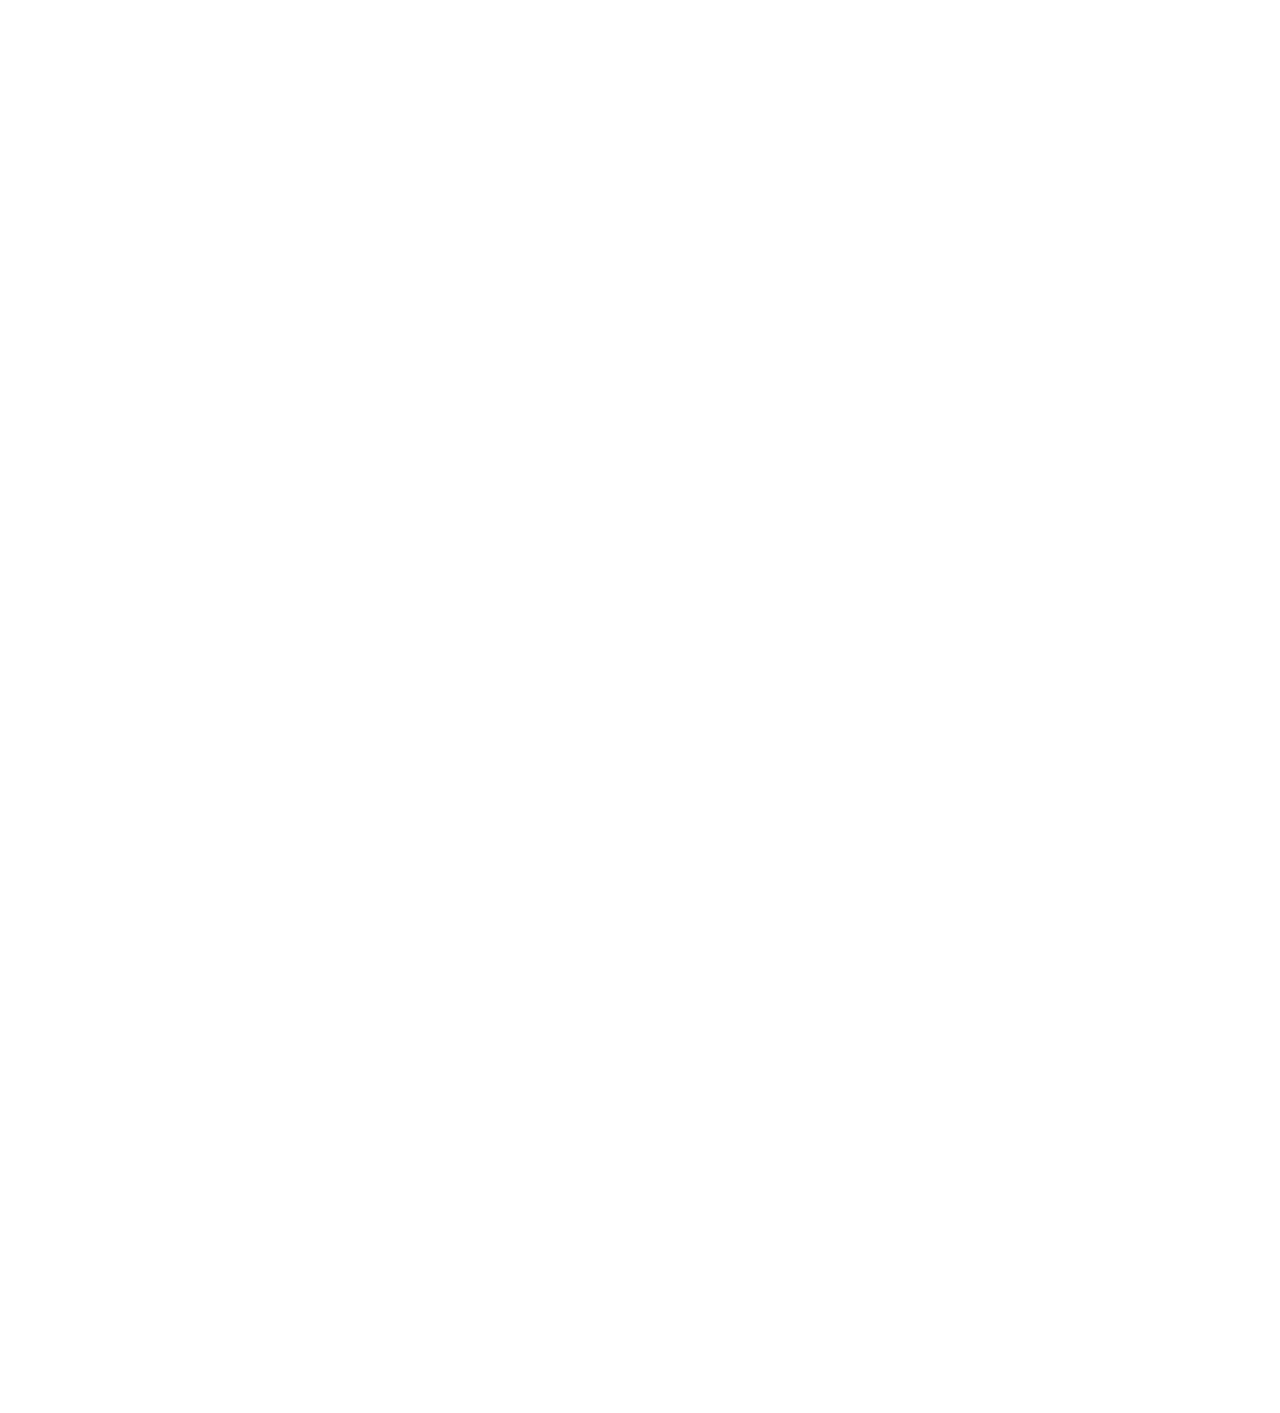
==== commit a7330429: "assessment changes" ====
--- a/assessments.html
+++ b/assessments.html
@@ -181,7 +181,8 @@
             <!-- Heading v1 -->
             <div class="heading-v1 heading-v1-white text-center margin-b-80">
                 <h2 class="heading-v1-title">Available Assessments</h2>
-                <p class="heading-v1-text">Please click on the Assessment you've been assigned to complete.</p>
+                <p class="heading-v1-text">Please click on the Assessment you've been assigned to complete.
+                    You will be taken to a Github repository containing the assessment along with instructions.  Please fork the repository, complete the assessment and email a link to your repository to <a href="mailto:career-center@xtrac.com?subject=completed assessment">career-center@xtrac.com</a></p>
             </div>
             <!-- End Heading v1 -->
 
@@ -196,27 +197,82 @@
                             <div class="center-content-hor-align-sm services-v4-content">
                                 <h3 class="services-v4-title">JavaScript</h3>
                                 <p class="services-v4-text md-margin-b-20">Lorem ipsum dolor sit amet, consectetur adipisicing elit, sed.</p>
-                                <span class="services-v4-learn">More about JavaScript</span>
+                                <span class="services-v4-learn">Go to assessment</span>
+                            </div>
+                        </div>
+                        <a class="services-v4-link" target="_blank" href="https://github.com/kolodny/exercises"></a>
+                    </div>
+                    <!-- End Services v4 -->
+                </div>
+                <div class="col-md-4 md-margin-b-10">
+                    <!-- Services v4 -->
+                    <div class="services-v4 services-v4-equal-height wow zoomIn" data-wow-duration=".2" data-wow-delay=".1s">
+                        <div class="center-content-hor-wrap-sm services-v4-body">
+                            <div class="center-content-hor-align-sm services-v4-media">
+                                <img class="services-v4-icon" src="assets/img/icons/angular2.png" alt="">
+                            </div>
+                            <div class="center-content-hor-align-sm services-v4-content">
+                                <h3 class="services-v4-title">Angular</h3>
+                                <p class="services-v4-text md-margin-b-20">Lorem ipsum dolor sit amet, consectetur adipisicing elit, sed.</p>
+                                <span class="services-v4-learn">Go to assessment</span>
+                            </div>
+                        </div>
+                        <a class="services-v4-link" target="_blank" href="https://github.com/ThomasBurleson/angularjs-Quizzler"></a>
+                    </div>
+                    <!-- End Services v4 -->
+                </div>
+                <div class="col-md-4">
+                    <!-- Services v4 -->
+                    <div class="services-v4 services-v4-equal-height wow zoomIn" data-wow-duration=".2" data-wow-delay=".1s">
+                        <div class="center-content-hor-wrap-sm services-v4-body">
+                            <div class="center-content-hor-align-sm services-v4-media">
+                                <img class="services-v4-icon" src="assets/img/icons/CSS32.png" alt="">
+                            </div>
+                            <div class="center-content-hor-align-sm services-v4-content">
+                                <h3 class="services-v4-title">CSS3</h3>
+                                <p class="services-v4-text md-margin-b-20">Lorem ipsum dolor sit amet, consectetur adipisicing elit, sed.</p>
+                                <span class="services-v4-learn">Coming Soon</span>
                             </div>
                         </div>
                         <a class="services-v4-link" href="#"></a>
                     </div>
                     <!-- End Services v4 -->
                 </div>
-                <div class="col-md-4 md-margin-b-10">
-                    <!-- Services v4 -->
-                    <div class="services-v4 services-v4-equal-height wow zoomIn" data-wow-duration=".2" data-wow-delay=".1s">
-                        <div class="center-content-hor-wrap-sm services-v4-body">
-                            <div class="center-content-hor-align-sm services-v4-media">
-                                <img class="services-v4-icon" src="assets/img/icons/angular2.png" alt="">
-                            </div>
-                            <div class="center-content-hor-align-sm services-v4-content">
-                                <h3 class="services-v4-title">Angular</h3>
-                                <p class="services-v4-text md-margin-b-20">Lorem ipsum dolor sit amet, consectetur adipisicing elit, sed.</p>
-                                <span class="services-v4-learn">More about Angular</span>
-                            </div>
-                        </div>
-                        <a class="services-v4-link" href="#"></a>
+            </div>
+            <!--// end row -->
+
+            <div class="row space-row-5 margin-b-10">
+                <div class="col-md-4 md-margin-b-10">
+                    <!-- Services v4 -->
+                    <div class="services-v4 services-v4-equal-height wow zoomIn" data-wow-duration=".2" data-wow-delay=".1s">
+                        <div class="center-content-hor-wrap-sm services-v4-body">
+                            <div class="center-content-hor-align-sm services-v4-media">
+                                <img class="services-v4-icon" src="assets/img/icons/github2.png" alt="">
+                            </div>
+                            <div class="center-content-hor-align-sm services-v4-content">
+                                <h3 class="services-v4-title">Git HUB</h3>
+                                <p class="services-v4-text md-margin-b-20">Lorem ipsum dolor sit amet, consectetur adipisicing elit, sed.</p>
+                                <span class="services-v4-learn">Coming Soon</span>
+                            </div>
+                        </div>
+                        <a class="services-v4-link" href=""></a>
+                    </div>
+                    <!-- End Services v4 -->
+                </div>
+                <div class="col-md-4 md-margin-b-10">
+                    <!-- Services v4 -->
+                    <div class="services-v4 services-v4-equal-height wow zoomIn" data-wow-duration=".2" data-wow-delay=".1s">
+                        <div class="center-content-hor-wrap-sm services-v4-body">
+                            <div class="center-content-hor-align-sm services-v4-media">
+                                <img class="services-v4-icon" src="assets/img/icons/api2.png" alt="">
+                            </div>
+                            <div class="center-content-hor-align-sm services-v4-content">
+                                <h3 class="services-v4-title">API Development</h3>
+                                <p class="services-v4-text md-margin-b-20">Lorem ipsum dolor sit amet, consectetur adipisicing elit, sed.</p>
+                                <span class="services-v4-learn">Coming Soon</span>
+                            </div>
+                        </div>
+                        <a class="services-v4-link" href=""></a>
                     </div>
                     <!-- End Services v4 -->
                 </div>
@@ -225,61 +281,6 @@
                     <div class="services-v4 services-v4-equal-height wow zoomIn" data-wow-duration=".2" data-wow-delay=".1s">
                         <div class="center-content-hor-wrap-sm services-v4-body">
                             <div class="center-content-hor-align-sm services-v4-media">
-                                <img class="services-v4-icon" src="assets/img/icons/CSS32.png" alt="">
-                            </div>
-                            <div class="center-content-hor-align-sm services-v4-content">
-                                <h3 class="services-v4-title">CSS3</h3>
-                                <p class="services-v4-text md-margin-b-20">Lorem ipsum dolor sit amet, consectetur adipisicing elit, sed.</p>
-                                <span class="services-v4-learn">More about CSS3</span>
-                            </div>
-                        </div>
-                        <a class="services-v4-link" href="#"></a>
-                    </div>
-                    <!-- End Services v4 -->
-                </div>
-            </div>
-            <!--// end row -->
-
-            <div class="row space-row-5 margin-b-10">
-                <div class="col-md-4 md-margin-b-10">
-                    <!-- Services v4 -->
-                    <div class="services-v4 services-v4-equal-height wow zoomIn" data-wow-duration=".2" data-wow-delay=".1s">
-                        <div class="center-content-hor-wrap-sm services-v4-body">
-                            <div class="center-content-hor-align-sm services-v4-media">
-                                <img class="services-v4-icon" src="assets/img/icons/github2.png" alt="">
-                            </div>
-                            <div class="center-content-hor-align-sm services-v4-content">
-                                <h3 class="services-v4-title">Git HUB</h3>
-                                <p class="services-v4-text md-margin-b-20">Lorem ipsum dolor sit amet, consectetur adipisicing elit, sed.</p>
-                                <span class="services-v4-learn">More about Git HUB</span>
-                            </div>
-                        </div>
-                        <a class="services-v4-link" href="#"></a>
-                    </div>
-                    <!-- End Services v4 -->
-                </div>
-                <div class="col-md-4 md-margin-b-10">
-                    <!-- Services v4 -->
-                    <div class="services-v4 services-v4-equal-height wow zoomIn" data-wow-duration=".2" data-wow-delay=".1s">
-                        <div class="center-content-hor-wrap-sm services-v4-body">
-                            <div class="center-content-hor-align-sm services-v4-media">
-                                <img class="services-v4-icon" src="assets/img/icons/api2.png" alt="">
-                            </div>
-                            <div class="center-content-hor-align-sm services-v4-content">
-                                <h3 class="services-v4-title">API Development</h3>
-                                <p class="services-v4-text md-margin-b-20">Lorem ipsum dolor sit amet, consectetur adipisicing elit, sed.</p>
-                                <span class="services-v4-learn">More about API Development</span>
-                            </div>
-                        </div>
-                        <a class="services-v4-link" href="#"></a>
-                    </div>
-                    <!-- End Services v4 -->
-                </div>
-                <div class="col-md-4">
-                    <!-- Services v4 -->
-                    <div class="services-v4 services-v4-equal-height wow zoomIn" data-wow-duration=".2" data-wow-delay=".1s">
-                        <div class="center-content-hor-wrap-sm services-v4-body">
-                            <div class="center-content-hor-align-sm services-v4-media">
                                 <img class="services-v4-icon" src="assets/img/icons/services2.png" alt="">
                             </div>
                             <div class="center-content-hor-align-sm services-v4-content">
@@ -288,7 +289,7 @@
                                 <span class="services-v4-learn">Coming Soon</span>
                             </div>
                         </div>
-                        <a class="services-v4-link" href="#"></a>
+                        <a class="services-v4-link" href=""></a>
                     </div>
                     <!-- End Services v4 -->
                 </div>
@@ -308,7 +309,7 @@
                                 <span class="services-v4-learn">Coming Soon</span>
                             </div>
                         </div>
-                        <a class="services-v4-link" href="#"></a>
+                        <a class="services-v4-link" href=""></a>
                     </div>
                     <!-- End Services v4 -->
                 </div>
@@ -325,7 +326,7 @@
                                 <span class="services-v4-learn">Coming Soon</span>
                             </div>
                         </div>
-                        <a class="services-v4-link" href="#"></a>
+                        <a class="services-v4-link" href=""></a>
                     </div>
                     <!-- End Services v4 -->
                 </div>
@@ -342,7 +343,7 @@
                                 <span class="services-v4-learn">Coming Soon</span>
                             </div>
                         </div>
-                        <a class="services-v4-link" href="#"></a>
+                        <a class="services-v4-link" href=""></a>
                     </div>
                     <!-- End Services v4 -->
                 </div>
